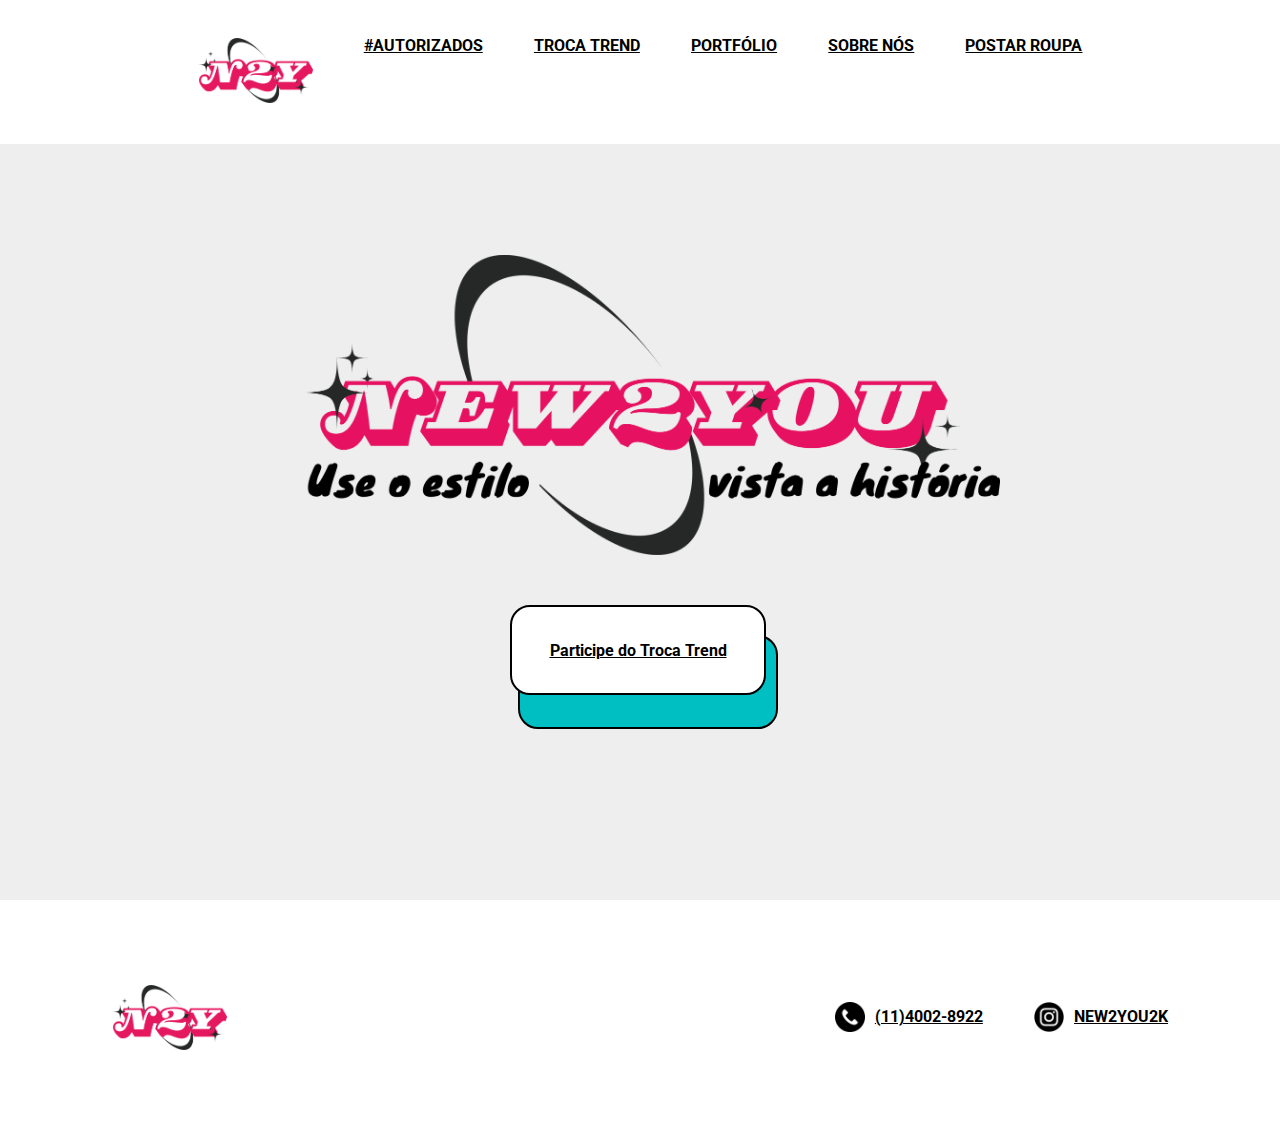
==== index.html @ a73e3c31 "feat: commit features escentials for website" ====
<!DOCTYPE html>
<html lang="pt-BR">
<head>
    <meta charset="UTF-8">
    <meta name="viewport" content="width=device-width, initial-scale=1.0">
    <link rel="stylesheet" href="css/base.css">
    <title>New2You</title>
</head>
<body>
    <nav class="navbar">
        <ul>
            <a href=""><img src="img/LOGO N2Y.png" alt="LOGO" width="115px" height="65px"></a> 
            <li><a href="autorizados.html">#AUTORIZADOS</a></li>
            <li><a href="">TROCA TREND</a></li>
            <li><a href="">PORTFÓLIO</a></li>
            <li><a href="">SOBRE NÓS</a></li>
            <li><a href="">POSTAR ROUPA</a></li>
        </ul>
    </nav>

    <section class="sectionTelaPrincipal">
        <div class="divPhanton"></div>
        <img class="imgPrincipal" src="img/Logo index.png" alt="Imagem da logo" width="700px" height="300px">
        <div class="button">
            <button class="buttonTrocaTrend"><a href="">Participe do Troca Trend</a></button>
            <div class="atrasButton"></div>
        </div>
    </section>

    <footer>
        <img src="img/LOGO N2Y.png" alt="" width="115px" height="65px">
        <div class="footerCtts">
            <span class="spanCtts">
                <img src="img/chamada-telefonica.png" width="30px" height="30px">
                <a href="">(11)4002-8922</a>
            </span>
            <span class="spanCtts">
                <img src="img/instagram.png" width="30px" height="30px">
                <a href="https://instagram.com/new2you2k?igshid=MmVlMjlkMTBhMg==">NEW2YOU2K</a>
            </span>

        </div>
    </footer>
</body>
</html>
---- css/base.css ----
@import "base/reset.css";
@import "base/variable.css";
@import "elements.css/body.css";
@import "elements.css/nav.css";
@import "pages/section_screen_principal.css";
@import "elements.css/button.css";
@import "elements.css/footer.css";
@import "pages/section_screen_autorizados.css"
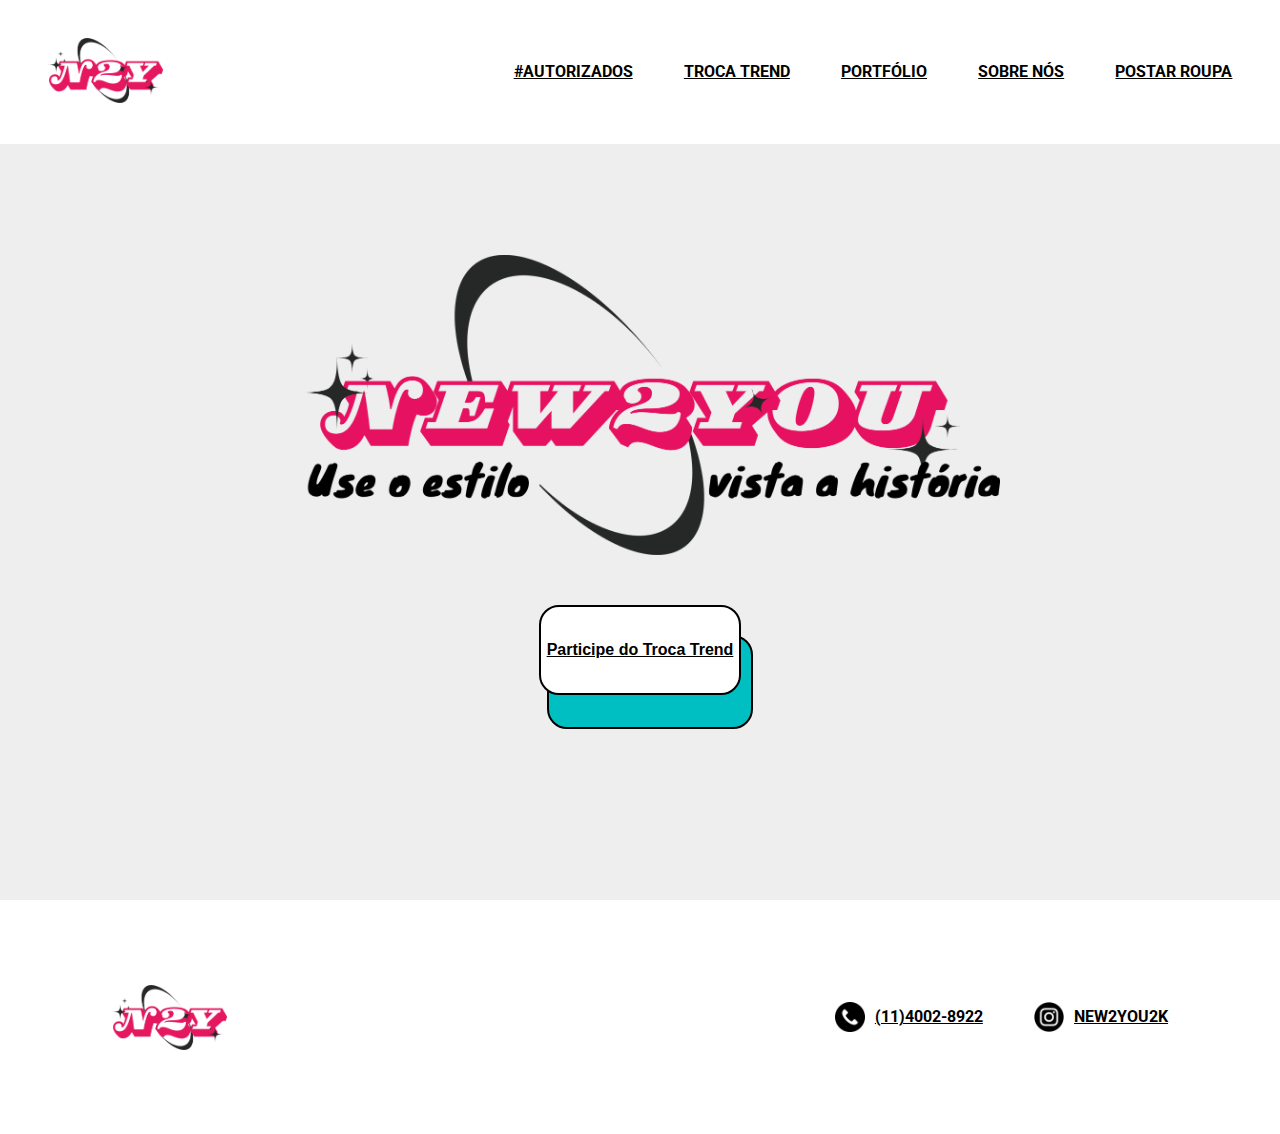
==== commit 61201540: "add page: TrocaTrend and features responsivity for mobile and not complete" ====
--- a/index.html
+++ b/index.html
@@ -8,10 +8,10 @@
 </head>
 <body>
     <nav class="navbar">
+        <a href="index.html"><img src="img/LOGO N2Y.png" alt="LOGO" width="115px" height="65px"></a>
         <ul>
-            <a href=""><img src="img/LOGO N2Y.png" alt="LOGO" width="115px" height="65px"></a> 
             <li><a href="autorizados.html">#AUTORIZADOS</a></li>
-            <li><a href="">TROCA TREND</a></li>
+            <li><a href="trocaTrend.html">TROCA TREND</a></li>
             <li><a href="">PORTFÓLIO</a></li>
             <li><a href="">SOBRE NÓS</a></li>
             <li><a href="">POSTAR ROUPA</a></li>
@@ -22,7 +22,7 @@
         <div class="divPhanton"></div>
         <img class="imgPrincipal" src="img/Logo index.png" alt="Imagem da logo" width="700px" height="300px">
         <div class="button">
-            <button class="buttonTrocaTrend"><a href="">Participe do Troca Trend</a></button>
+            <button class="buttonTrocaTrend">Participe do Troca Trend</button>
             <div class="atrasButton"></div>
         </div>
     </section>
@@ -31,11 +31,11 @@
         <img src="img/LOGO N2Y.png" alt="" width="115px" height="65px">
         <div class="footerCtts">
             <span class="spanCtts">
-                <img src="img/chamada-telefonica.png" width="30px" height="30px">
+                <img src="img/chamada-telefonica.png" width="30px" height="30px" alt="icone de telefone">
                 <a href="">(11)4002-8922</a>
             </span>
             <span class="spanCtts">
-                <img src="img/instagram.png" width="30px" height="30px">
+                <img src="img/instagram.png" width="30px" height="30px" alt="icone de telefone">
                 <a href="https://instagram.com/new2you2k?igshid=MmVlMjlkMTBhMg==">NEW2YOU2K</a>
             </span>
 
--- a/css/base.css
+++ b/css/base.css
@@ -5,4 +5,5 @@
 @import "pages/section_screen_principal.css";
 @import "elements.css/button.css";
 @import "elements.css/footer.css";
-@import "pages/section_screen_autorizados.css"+@import "pages/section_screen_autorizados.css";
+@import "pages/section_screen_trocaTrend.css";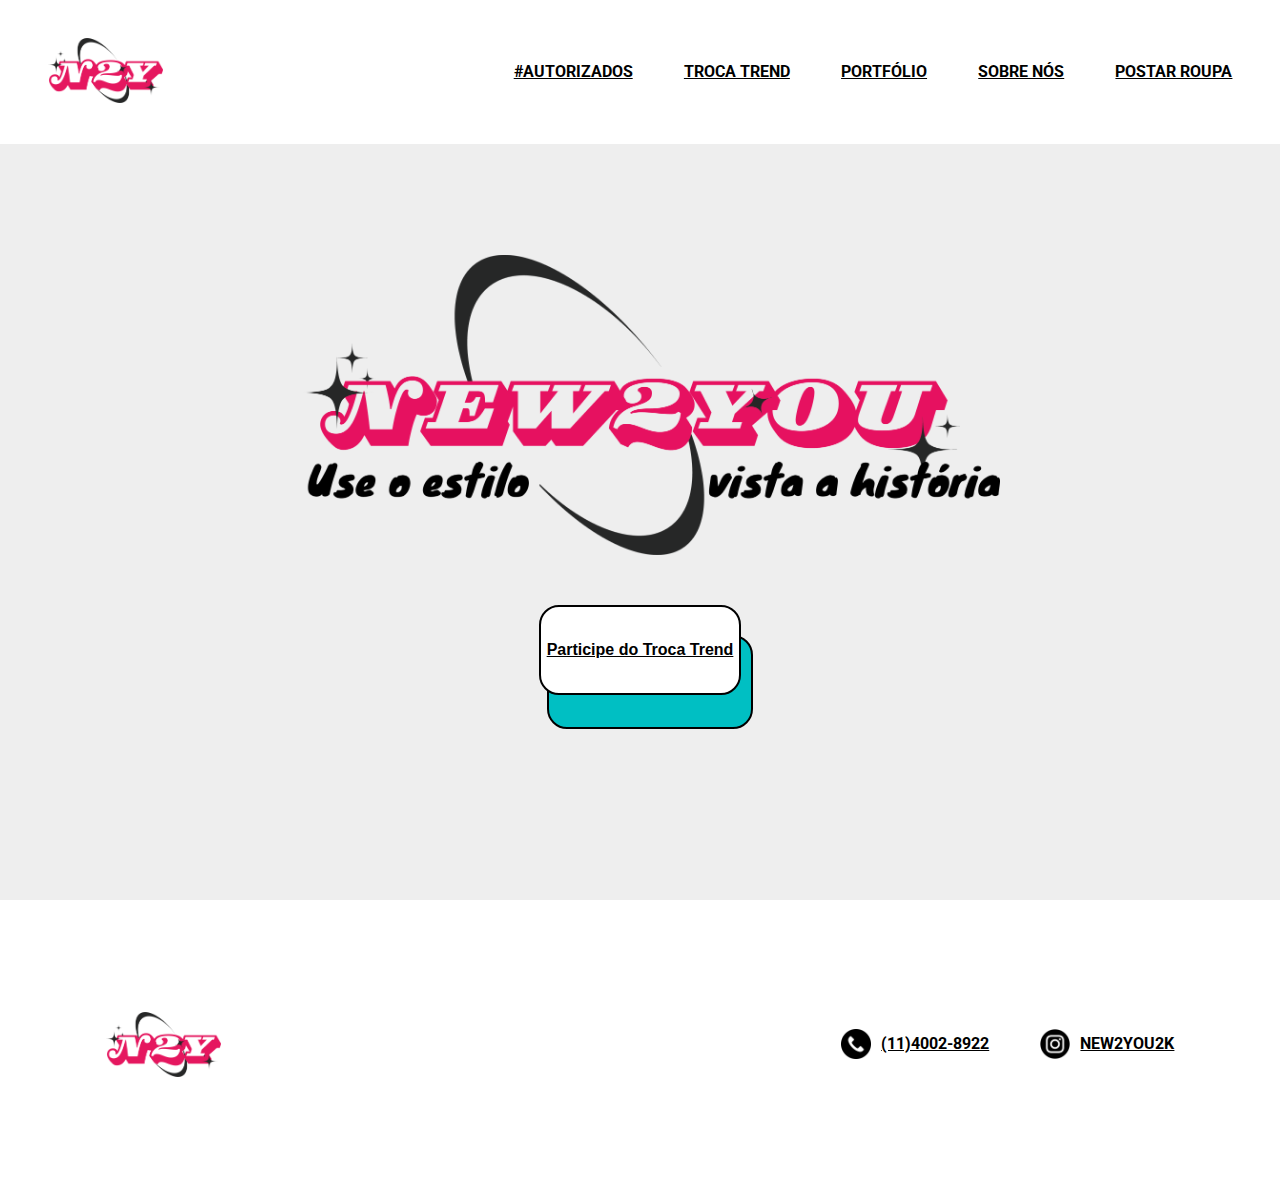
==== commit cc992968: "feat: Updates the mobile responsiveness of current screens" ====
--- a/index.html
+++ b/index.html
@@ -12,7 +12,7 @@
         <ul>
             <li><a href="autorizados.html">#AUTORIZADOS</a></li>
             <li><a href="trocaTrend.html">TROCA TREND</a></li>
-            <li><a href="">PORTFÓLIO</a></li>
+            <li><a href="portfolio.html">PORTFÓLIO</a></li>
             <li><a href="">SOBRE NÓS</a></li>
             <li><a href="">POSTAR ROUPA</a></li>
         </ul>
@@ -22,7 +22,7 @@
         <div class="divPhanton"></div>
         <img class="imgPrincipal" src="img/Logo index.png" alt="Imagem da logo" width="700px" height="300px">
         <div class="button">
-            <button class="buttonTrocaTrend">Participe do Troca Trend</button>
+            <button class="buttonTrocaTrend" onclick="window.location.href = 'trocaTrend.html'">Participe do Troca Trend</button>
             <div class="atrasButton"></div>
         </div>
     </section>
@@ -31,11 +31,11 @@
         <img src="img/LOGO N2Y.png" alt="" width="115px" height="65px">
         <div class="footerCtts">
             <span class="spanCtts">
-                <img src="img/chamada-telefonica.png" width="30px" height="30px" alt="icone de telefone">
+                <img src="img/chamada-telefonica.png" width="30px" height="30px" alt="!">
                 <a href="">(11)4002-8922</a>
             </span>
             <span class="spanCtts">
-                <img src="img/instagram.png" width="30px" height="30px" alt="icone de telefone">
+                <img src="img/instagram.png" width="30px" height="30px" alt="!">
                 <a href="https://instagram.com/new2you2k?igshid=MmVlMjlkMTBhMg==">NEW2YOU2K</a>
             </span>
 
--- a/css/base.css
+++ b/css/base.css
@@ -6,4 +6,5 @@
 @import "elements.css/button.css";
 @import "elements.css/footer.css";
 @import "pages/section_screen_autorizados.css";
-@import "pages/section_screen_trocaTrend.css";+@import "pages/section_screen_trocaTrend.css";
+@import "pages/section_screen_portfolio.css";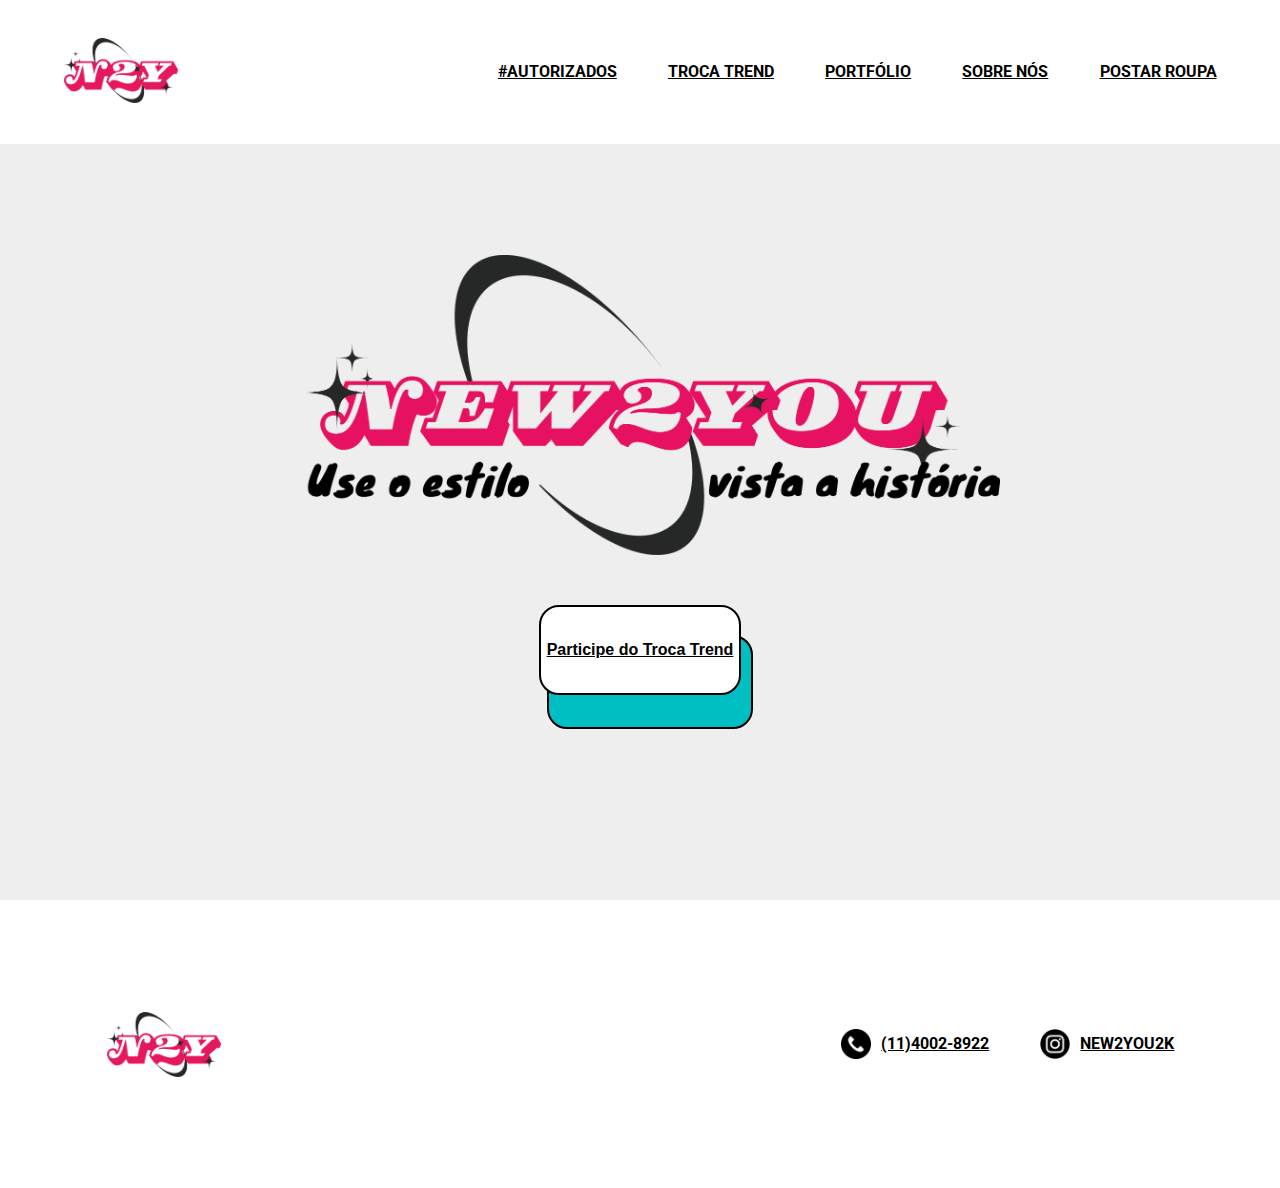
==== commit 4c2def77: "feat: added full modal and updated the navbar" ====
--- a/index.html
+++ b/index.html
@@ -14,7 +14,7 @@
             <li><a href="trocaTrend.html">TROCA TREND</a></li>
             <li><a href="portfolio.html">PORTFÓLIO</a></li>
             <li><a href="">SOBRE NÓS</a></li>
-            <li><a href="">POSTAR ROUPA</a></li>
+            <li><a href="https://forms.office.com/Pages/ResponsePage.aspx?id=SxwFsZQ7q0GUQec6cjQv3cXp5XDpNzhJsiqZWo271PRUOFY4MFIwQVdTR0xCVFM0V0xLTDFSOEhZNS4u">POSTAR ROUPA</a></li>
         </ul>
     </nav>
 
--- a/css/base.css
+++ b/css/base.css
@@ -7,4 +7,6 @@
 @import "elements.css/footer.css";
 @import "pages/section_screen_autorizados.css";
 @import "pages/section_screen_trocaTrend.css";
-@import "pages/section_screen_portfolio.css";+@import "pages/section_screen_portfolio.css";
+@import "elements.css/cards.css";
+@import "elements.css/modal.css"